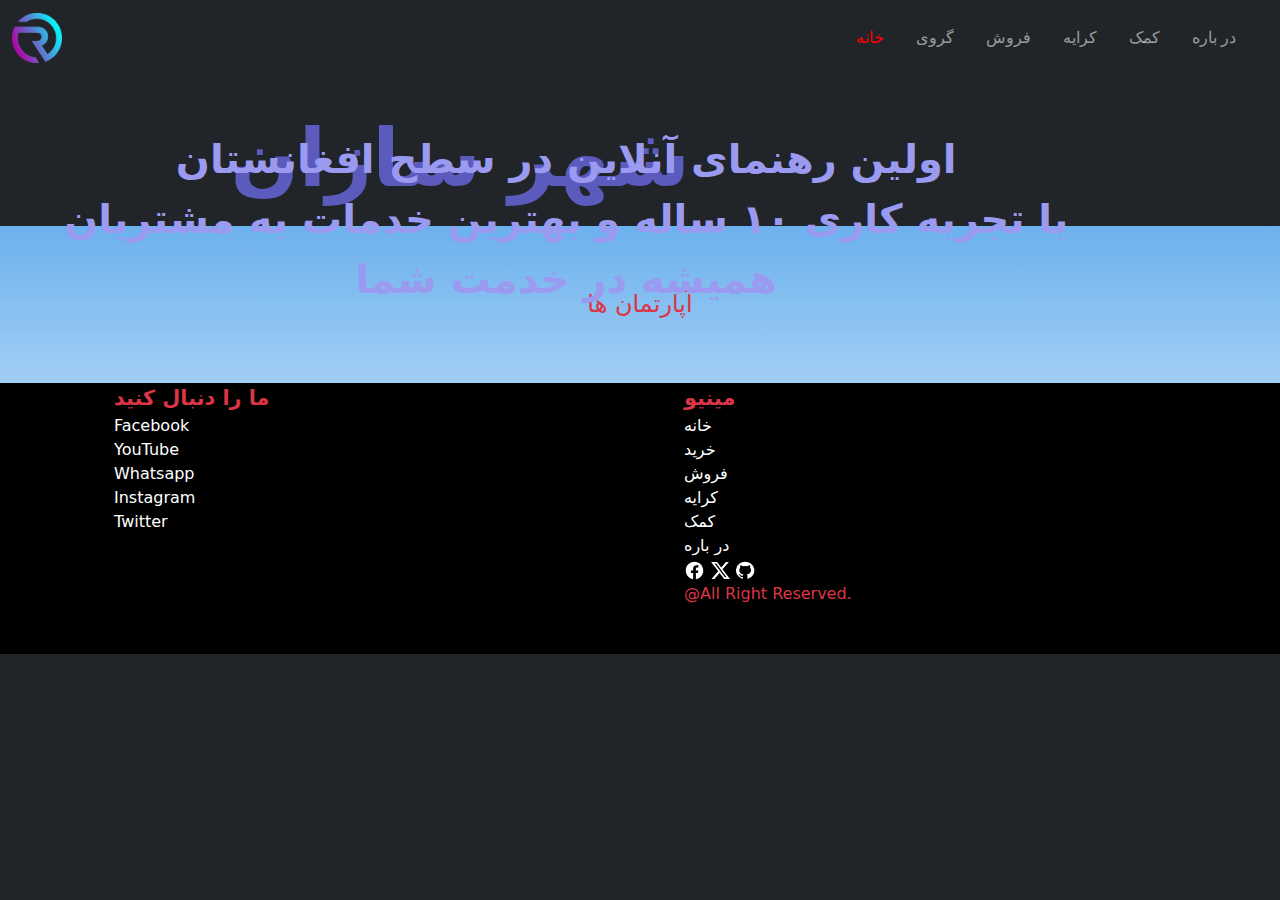
==== index.html @ 226469aa "Ulearna Frontend github" ====
<!DOCTYPE html>
<html lang="en">
  <head>
    <meta charset="UTF-8" />
    <meta name="viewport" content="width=device-width, initial-scale=1.0" />
    <!-- bootstrap 5 CSS link -->
    <link
      href="https://cdn.jsdelivr.net/npm/bootstrap@5.3.3/dist/css/bootstrap.min.css"
      rel="stylesheet"
      integrity="sha384-QWTKZyjpPEjISv5WaRU9OFeRpok6YctnYmDr5pNlyT2bRjXh0JMhjY6hW+ALEwIH"
      crossorigin="anonymous"
    />

    <!-- card carousel links -->

    <link
      href="https://cdnjs.cloudflare.com/ajax/libs/OwlCarousel2/2.3.4/assets/owl.carousel.min.css"
      rel="stylesheet"
    />
    <link
      href="https://cdnjs.cloudflare.com/ajax/libs/OwlCarousel2/2.3.4/assets/owl.theme.default.min.css"
      rel="stylesheet"
    />
    <!-- Bootstrap CSS -->

    <link
      rel="stylesheet"
      href="https://cdn.jsdelivr.net/npm/bootstrap@4.5.3/dist/css/bootstrap.min.css"
      integrity="sha384-TX8t27EcRE3e/ihU7zmQxVncDAy5uIKz4rEkgIXeMed4M0jlfIDPvg6uqKI2xXr2"
      crossorigin="anonymous"
    />
    <link rel="stylesheet" href="test.css" />

    <!-- end of card carousel links -->

    <link rel="stylesheet" href="style.css" />
    <title>رهنمای آنلاین</title>
  </head>
  <body class="bg-dark">
    <!-- navbar section -->
    <nav class="navbar navbar-dark navbar-expand-lg bg-dark">
      <div class="container-fluid">
        <a class="navbar-brand" href="#"
          ><img
            id="logo"
            src="icons&logo/logo-removebg-preview.png"
            width="50px"
            height="50px"
            alt=""
        /></a>
        <button
          class="navbar-toggler"
          type="button"
          data-bs-toggle="offcanvas"
          data-bs-target="#offcanvasDarkNavbar"
          aria-controls="offcanvasDarkNavbar"
          aria-label="Toggle navigation"
        >
          <span class="navbar-toggler-icon"></span>
        </button>
        <div
          class="offcanvas offcanvas-end text-bg-dark"
          tabindex="-1"
          id="offcanvasDarkNavbar"
          aria-labelledby="offcanvasDarkNavbarLabel"
        >
          <div class="offcanvas-header">
            <h5 class="offcanvas-title" id="offcanvasDarkNavbarLabel">
              شهر سازان
            </h5>
            <button
              id="closeBtn"
              type="button"
              class="btn-close btn-close-white"
              data-bs-dismiss="offcanvas"
              aria-label="Close"
            ></button>
          </div>
          <div class="offcanvas-body">
            <ul class="navbar-nav justify-content-end flex-grow-1 pe-3">
              <li class="nav-item">
                <a
                  style="color: red"
                  class="nav-link active mx-lg-2"
                  aria-current="page"
                  href="#"
                  >خانه</a
                >
              </li>
              <li class="nav-item">
                <a id="buyMenue" class="nav-link mx-lg-2" href="#buyBorder"
                  >گروی</a
                >
              </li>
              <li class="nav-item">
                <a id="buyMenue" class="nav-link mx-lg-2" href="#">فروش</a>
              </li>
              <li class="nav-item">
                <a id="buyMenue" class="nav-link mx-lg-2" href="#">کرایه</a>
              </li>
              <li class="nav-item">
                <a id="buyMenue" class="nav-link mx-lg-2" href="#">کمک</a>
              </li>
              <li class="nav-item">
                <a id="buyMenue" class="nav-link mx-lg-2" href="#">در باره</a>
              </li>
            </ul>
          </div>
        </div>
      </div>
    </nav>
    <!-- end nav section -->

    <!-- slidshow section -->
    <div class="container2 bg-dark">
      <video autoplay loop muted plays-inline class="bg-dark background-clip">
        <source src="Video/videoplayback.mp4" type="video/mp4" />
      </video>

      <h1 class="headingOne">شهر سازان</h1>
      <p class="slidParagraph">
        اولین رهنمای آنلاین در سطح افغانستان <br />
        با تجربه کاری ۱۰ ساله و بهترین خدمات به مشتریان<br />
        همیشه در خدمت شما<br />
      </p>
    </div>

    <!-- cards section -->

    <!-- <section class="bg-dark">
      <div id="container" class="container mt-lg-5 mt-sm-5 mb-4">
        <h1 id="buy"><a id="buyBorder" href="#" class="text-light">خرید</a></h1>
        <div class="row gap-sm-3 mb-lg-3 mb-sm-3 pt-3">
          <div class="col-lg">
            <div class="card text-bg-dark">
              <img src="images/imgOne.jpeg" class="card-img-top" alt="..." />
              <div class="card-body">
                <h5 class="card-title">#ID1</h5>
                <p class="card-text">
                  در بهترین موقیعت شهر کابل واقع شهر نو کوچه گل فروشی
                </p>
                <a href="#" class="btn btn-dark btn-outline-info">بیشتر</a>
              </div>
            </div>
          </div>
          <div class="col-lg">
            <div class="card text-bg-dark">
              <img src="images/imgTwo.jpg" class="card-img-top" alt="..." />
              <div class="card-body">
                <h5 class="card-title">#ID2</h5>
                <p class="card-text">
                  در بهترین موقیعت شهر کابل واقع شهر نو کوچه گل فروشی
                </p>
                <a href="#" class="btn btn-dark btn-outline-info">بیشتر</a>
              </div>
            </div>
          </div>
          <div class="col-lg">
            <div class="card text-bg-dark">
              <img
                id="imgCards"
                src="images/imgThree.jpg"
                class="card-img-top"
                alt="..."
              />
              <div class="card-body">
                <h5 class="card-title">#ID3</h5>
                <p class="card-text">
                  در بهترین موقیعت شهر کابل واقع شهر نو کوچه گل فروشی
                </p>
                <a href="#" class="btn btn-dark btn-outline-info">بیشتر</a>
              </div>
            </div>
          </div>
        </div>
        <div class="row gap-sm-3">
          <div class="col-lg">
            <div class="card text-bg-dark">
              <img src="images/imgFure.jpg" class="card-img-top" alt="..." />
              <div class="card-body">
                <h5 class="card-title">#ID4</h5>
                <p class="card-text">
                  در بهترین موقیعت شهر کابل واقع شهر نو کوچه گل فروشی
                </p>
                <a href="#" class="btn btn-dark btn-outline-info">بیشتر</a>
              </div>
            </div>
          </div>
          <div class="col-lg">
            <div class="card text-bg-dark">
              <img src="images/imgFive.jpg" class="card-img-top" alt="..." />
              <div class="card-body">
                <h5 class="card-title">#ID5</h5>
                <p class="card-text">
                  در بهترین موقیعت شهر کابل واقع شهر نو کوچه گل فروشی
                </p>
                <a href="#" class="btn btn-dark btn-outline-info">بیشتر</a>
              </div>
            </div>
          </div>
          <div class="col-lg">
            <div class="card text-bg-dark">
              <img src="images/imgSix.jpeg" class="card-img-top" alt="..." />
              <div class="card-body">
                <h5 class="card-title">#ID6</h5>
                <p class="card-text">
                  در بهترین موقیعت شهر کابل واقع شهر نو کوچه گل فروشی
                </p>
                <a href="#" class="btn btn-dark btn-outline-info">بیشتر</a>
              </div>
            </div>
          </div>
        </div>
      </div>
    </section> -->
    <hr />
    <div class="container-fluid px-3 px-sm-5 my-5 text-center">
      <h4 class="mb-5 font-weight-bold text-danger">آپارتمان ها</h4>
      <div class="owl-carousel owl-theme">
        <div class="item first prev">
          <div class="card border-0 py-3 px-4">
            <div class="row justify-content-center">
              <img
                src="images/imgOne.jpeg"
                class="img-fluid card-img-top mb-4 mt-3"
              />
            </div>
            <h6 class="mb-3 mt-2">
              <span class="text-danger">کرایی </span><br />
              شهر نو
            </h6>
            <p class="content mb-5 mx-2">
              دارای دو اتاق، آشپزخانه اوپن، هال بزرگ، با تمام وسایل در منزل ۴ در
              بهترین موقیعت
            </p>
            <a href="#" class="btn btn-dark btn-outline-info">بیشتر</a>
          </div>
        </div>
        <div class="item show">
          <div class="card border-0 py-3 px-4">
            <div class="row justify-content-center">
              <img
                src="images/imgTwo.jpg"
                class="img-fluid card-img-top mb-4 mt-3"
              />
            </div>
            <h6 class="mb-3 mt-2">
              <span class="text-danger">فروشی </span><br />
              بره کی
            </h6>
            <p class="content mb-5 mx-2">
              دارای چهار اتاق، آشپزخانه اوپن، هال بزرگ، با تمام وسایل در منزل ۲
              در بهترین موقیعت کابل
            </p>
            <a href="#" class="btn btn-dark btn-outline-info">بیشتر</a>
          </div>
        </div>
        <div class="item next">
          <div class="card border-0 py-3 px-4">
            <div class="row justify-content-center">
              <img
                src="images/imgThree.jpg"
                class="img-fluid card-img-top mb-4 mt-3"
              />
            </div>
            <h6 class="mb-3 mt-2">
              <span class="text-danger">گروی </span><br />
              پروژه تایمنی
            </h6>
            <p class="content mb-5 mx-2">
              دارای سه اتاق، آشپزخانه اوپن، هال بزرگ، در منزل ۵ در بهترین موقیعت
              کابل
            </p>
            <a href="#" class="btn btn-dark btn-outline-info">بیشتر</a>
          </div>
        </div>
        <div class="item last">
          <div class="card border-0 py-3 px-4">
            <div class="row justify-content-center">
              <img
                src="images/imgFure.jpg"
                class="img-fluid card-img-top mb-4 mt-3"
              />
            </div>
            <h6 class="mb-3 mt-2">
              <span class="text-danger">گروی </span><br />
              کارته چهار
            </h6>
            <p class="content mb-5 mx-2">
              دارای شش اتاق، آشپزخانه اوپن، هال بزرگ، در منزل ۷ در بهترین موقیعت
              کابل
            </p>
            <a href="#" class="btn btn-dark btn-outline-info">بیشتر</a>
          </div>
        </div>
      </div>
    </div>

    <hr />

    <!-- end Testimonials Carousel -->
    <footer class="main bg-black">
      <div class="container">
        <div class="row">
          <div class="col-6 col-lg col-sm-12 text-bg-gray">
            <ul>
              <li class="lione text-danger">ما را دنبال کنید</li>
              <li>
                <a id="aone" href="https://www.facebook.com/">Facebook</a>
              </li>
              <li><a id="aone" href="https://www.youtube.com">YouTube</a></li>
              <li><a id="aone" href="www.whatsapp.com">Whatsapp</a></li>
              <li><a id="aone" href="www.instagram.com">Instagram</a></li>
              <li><a id="aone" href="www.twitter.com">Twitter</a></li>
            </ul>
          </div>
          <div class="col-lg col-3 col-sm-6 text-bg-gray" id="three">
            <ul id="footer">
              <li class="lione text-danger">مینیو</li>
              <li><a id="aone" href="#">خانه</a></li>
              <li><a id="aone" href="#">خرید</a></li>
              <li><a id="aone" href="#">فروش</a></li>
              <li>
                <a id="aone" class="link-underline-opacity-0-hover" href="#"
                  >کرایه</a
                >
              </li>
              <li><a id="aone" href="#">کمک</a></li>
              <li><a id="aone" href="#">در باره</a></li>
              <img id="github" src="icons/facebook.svg" alt="" />
              <img id="github" src="icons/X.svg" alt="" />
              <img id="github" src="icons/github.svg" alt="" /><br />
              <p class="text-danger">@All Right Reserved.</p>
            </ul>
          </div>
        </div>
      </div>
    </footer>

    <!-- bootstrap 5 JS link -->
    <script
      src="https://cdn.jsdelivr.net/npm/bootstrap@5.3.3/dist/js/bootstrap.bundle.min.js"
      integrity="sha384-YvpcrYf0tY3lHB60NNkmXc5s9fDVZLESaAA55NDzOxhy9GkcIdslK1eN7N6jIeHz"
      crossorigin="anonymous"
    ></script>

    <!-- other javascript links -->
    <script
      src="https://code.jquery.com/jquery-3.5.1.slim.min.js"
      integrity="sha384-DfXdz2htPH0lsSSs5nCTpuj/zy4C+OGpamoFVy38MVBnE+IbbVYUew+OrCXaRkfj"
      crossorigin="anonymous"
    ></script>
    <script
      src="https://cdn.jsdelivr.net/npm/bootstrap@4.5.3/dist/js/bootstrap.bundle.min.js"
      integrity="sha384-ho+j7jyWK8fNQe+A12Hb8AhRq26LrZ/JpcUGGOn+Y7RsweNrtN/tE3MoK7ZeZDyx"
      crossorigin="anonymous"
    ></script>
    <script src="https://cdnjs.cloudflare.com/ajax/libs/OwlCarousel2/2.3.4/owl.carousel.min.js"></script>
    <script src="test.js"></script>

    <!-- end of other javascript links -->
    <script src="script.js"></script>
  </body>
</html>
---- test.css ----
body {
    color: #000;
    overflow-x: hidden;
    height: 100%;
    background-image: linear-gradient(180deg, #1E88E5, #fff);
    background-repeat: no-repeat;
}

.card {
    box-shadow: 0px 4px 8px 0px #BDBDBD;
}

.profile-pic {
    width: 100px !important;
    height: 100px;
    box-shadow: 0px 4px 8px 0px #BDBDBD;
}

.owl-carousel .owl-nav button.owl-next, .owl-carousel .owl-nav button.owl-prev {
    background: 0 0;
    color: #1E88E5 !important;
    border: none;
    padding: 5px 20px !important;
    font: inherit;
    font-size: 50px !important;
}

.owl-carousel .owl-nav button.owl-next:hover, .owl-carousel .owl-nav button.owl-prev:hover {
    color: #0D47A1 !important;
    background-color: transparent !important;
}

.owl-dots {
    display: none; 
}

button:focus {
    -moz-box-shadow: none !important;
    -webkit-box-shadow: none !important;
    box-shadow: none !important;
    outline-width: 0;
}

.item {
    display: none;
}

.next {
    display: block !important;
    position: relative;
    transform: scale(0.8);
    transition-duration: 0.3s;
    opacity: 0.6;
}

.prev {
    display: block !important;
    position: relative;
    transform: scale(0.8);
    transition-duration: 0.3s;
    opacity: 0.6;
}

.item.show {
    display: block;
    transition-duration: 0.4s;
}

@media screen and (max-width: 999px) {
    .next, .prev {
        transform: scale(1);
        opacity: 1;
    }

    .item {
        display: block !important;
    }
}
---- style.css ----
@import url('https://fonts.googleapis.com/css2?family=Jost:wght@100;200;300&family=Lexend:wght@600&family=Nunito+Sans:opsz,wght@6..12,500;6..12,600&family=Nunito:ital,wght@0,200..1000;1,200..1000&family=Poppins:ital,wght@0,100;0,200;0,300;0,400;0,500;0,600;0,700;0,800;0,900;1,100;1,200;1,300;1,400;1,500;1,600;1,700;1,800;1,900&family=Roboto:ital,wght@0,100;0,300;0,400;0,500;0,700;0,900;1,100;1,300;1,400;1,500;1,700;1,900&display=swap');

.nunito,nav {
  font-family: "Nunito", sans-serif;
  font-optical-sizing: auto;
  font-weight: weight;
  font-style: normal;

}

*{
    margin: 0;
    padding: 0;
    box-sizing: border-box;
}

/* hr{
    margin-top: 75px;
    margin: 0;
    border: none; 
    height: 5px; 
    background-image: linear-gradient(to right, red, teal ,green); 
} */

.container2{
    position: relative;
    width: 100%;  
    height: 100%;
    background-color: rgba(0, 0, 0, 0.4);
    display: flex;
    align-items: center;
    justify-content: center;
    margin-bottom: 100px;
    padding: 0;
    margin: 0;
}
.headingOne{
    position: absolute;
    top: 23%;
    left: 18%;
    color: #5b5bbd;
    font-size: 80px;
    font-weight: 600;
    text-align: center;
}
.slidParagraph{
    position: absolute;
    top: 35%;
    left: 5%;
    color: #9a9af1;
    font-size: 40px;
    font-weight: 600;
    text-align: center;
}

.backgroun-clip{
    position: absolute;
    right: 0;
    bottom: 0;
    z-index: -1;
}
@media (min-aspect-ratio:16/9) {
    .background-clip{
        width: 100%;
        height: auto;
    }
}

@media (max-aspect-ratio:16/9) {
    .background-clip{
        width: auto;
        height: 100%;
    }
}
@media (max-width:600px) {
    .background-clip{
        width: 100%;
        
    }
    .headingOne, .slidParagraph{
        font-size: 100%;
    }
    .headingOne{
        left: 45%;
    }
    .slidParagraph{
        left: 20%;
    }
}

/* @media (max-width: 600px) {
    .content2{
        
        margin-left: 1px;
    }
    
} */

.sample{
    position: relative;
    width: 100%;
    height: 100vh;
    top: 50px;
    background-color: black;
    gap: 1rem;
}

.cardOne{
    top: 20rem;
    color: #9a9af1;
    height: 25rem;
}


/* Cards image hover */
.card {
    overflow: hidden;
  }
  
  .card img {
    transition: transform 0.3s ease;
  }

  .card:hover img {
    transform: scale(1.09);
  }
/* end of cards image hover */


.containerThree{
    padding: 2rem;
    background: inherit;
    display: flex;
    justify-content: space-between;
}
#cardSubject{
    top: 200px;
    text-align: center;
    display: flex;
    justify-content: center;
    align-items: center;
    left: 610px;;
    position: absolute;
    color: #9a9af1;
    font-size: 50px;
    font-family: "Nunito", sans-serif;
    border-bottom: 2px solid #9a9af1;
}
.card-img-top{
    height: 170px;
}

#buy{
    cursor: context-menu;
    font-family: "Nunito", sans-serif;
    text-align: center;
    padding-bottom: 10px;
}
#buyBorder{
    position: relative;
    font-size: 40px;
    font-weight: 600;
    text-decoration: none;
    color: #5b5bbd;
}
#buyBorder:before{
    content: '';
    position: absolute;
    bottom: -2px;
    height: 6px;
    width: 100%;
    color: #000000;
    transition: width 0.3s ease;
    border-bottom: 5px solid  #ffffff;
    border-radius: 50%;
}
#buyBorder:hover:before{
    width: 0;
}


/* Menue border hover */

#buyMenue{
    position: relative;
}
#buyMenue::before{
    content: '';
    position: absolute;
    bottom: 2px;
    height: 2px;
    width: 0;
    transition: width 0.3s ease;
    border-bottom: 2px solid  #ff0000;
    border-radius: 20%;
}
#buyMenue:hover:before{
    width: 75%;
}


.main{
    width: 100%;
    height: fit-content;
    color: black;
    display: grid;
    justify-items: center;
    grid-template-rows: repeat(1 / 10rem);
    grid-template-columns: (6 / 1fr);
    column-gap: 2.5rem;
    row-gap: 2rem;
    flex-wrap: wrap;
    padding-bottom: 2rem;
}
ul{
    list-style: none;;
}
hr{
    border:0.001rem solid rgb(0, 0, 0);
    box-shadow: 0px 0px 0.001rem 0.1px;
    width: 100%;
    border: none;
}
.hpp{
    margin-bottom: 1rem;
}

/* @media (max-width: 600px){
    #three{
        display: grid;
        grid-template-rows: repeat(3);
        grid-template-columns: repeat(2 ,1fr);
        justify-content: flex-start;
        row-gap: 2rem;
        column-gap: 3rem;
        font-size: 0.8rem;
        width:95%;
        height: max-content;
        flex-wrap: wrap;
    } 
} */
.lione{
    font-size: 1.3rem;
    font-weight: bold;
}
#github:hover{
    transform: rotate(360deg) scale(1.5);
    transition: 0.5s ease;

}
#closeBtn:hover{
    transform: rotate(180deg) scale(1.5);
    transition: 0.3s ease;
}
#logo:hover{
    transform: rotate(360deg) scale(1.5);
    transition: 1.3s ease;
}

#aone{
    text-decoration: none;
    color: white;
}

#aone{
    position: relative;
}
#aone::before{
    content: '';
    position: absolute;
    bottom: -4px;
    height: 2px;
    width: 0;
    transition: width 0.3s ease;
    border-bottom: 2px solid  #ff0000;
    border-radius: 20%;
}
#aone:hover:before{
    width: 100%;
}






/* testimonials carousel */

  
  .gtco-testimonials {
    position: relative;
    margin-top: 30px;
  
    h2 {
      font-size: 30px;
      text-align: center;
      color: #333333;
      margin-bottom: 50px;
    }
  
    .owl-stage-outer {
      padding: 30px 0;
    }
  
    .owl-nav {
      display: none;
    }
  
    .owl-dots {
      text-align: center;
  
      span {
        position: relative;
        height: 10px;
        width: 10px;
        border-radius: 50%;
        display: block;
        background: #fff;
        border: 2px solid #01b0f8;
        margin: 0 5px;
      }
  
      .active {
        box-shadow: none;
  
        span {
          background: #01b0f8;
          box-shadow: none;
          height: 12px;
          width: 12px;
          margin-bottom: -1px;
        }
      }
    }
  
    .card {
      background: #fff;
      box-shadow: 0 8px 30px -7px #c9dff0;
      margin: 0 20px;
      padding: 0 10px;
      border-radius: 20px;
      border: 0;
  
      .card-img-top {
        max-width: 100px;
        border-radius: 50%;
        margin: 15px auto 0;
        box-shadow: 0 8px 20px -4px #95abbb;
        width: 100px;
        height: 100px;
      }
  
      h5 {
        color: #01b0f8;
        font-size: 21px;
        line-height: 1.3;
  
        span {
          font-size: 18px;
          color: #666666;
        }
      }
  
      p {
        font-size: 18px;
        color: #555;
        padding-bottom: 15px;
      }
    }
  
    .active {
      opacity: 0.5;
      transition: all 0.3s;
    }
  
    .center {
      opacity: 1;
  
      h5 {
        font-size: 24px;
  
        span {
          font-size: 20px;
        }
      }
  
      .card-img-top {
        max-width: 100%;
        height: 120px;
        width: 120px;
      }
    }
  }
  
  @media (max-width: 767px) {
    .gtco-testimonials {
      margin-top: 20px;
    }
  }
  
  .owl-carousel {
    .owl-nav button {
      &.owl-next, &.owl-prev {
        outline: 0;
      }
    }
  
    button.owl-dot {
      outline: 0;
    }
  }
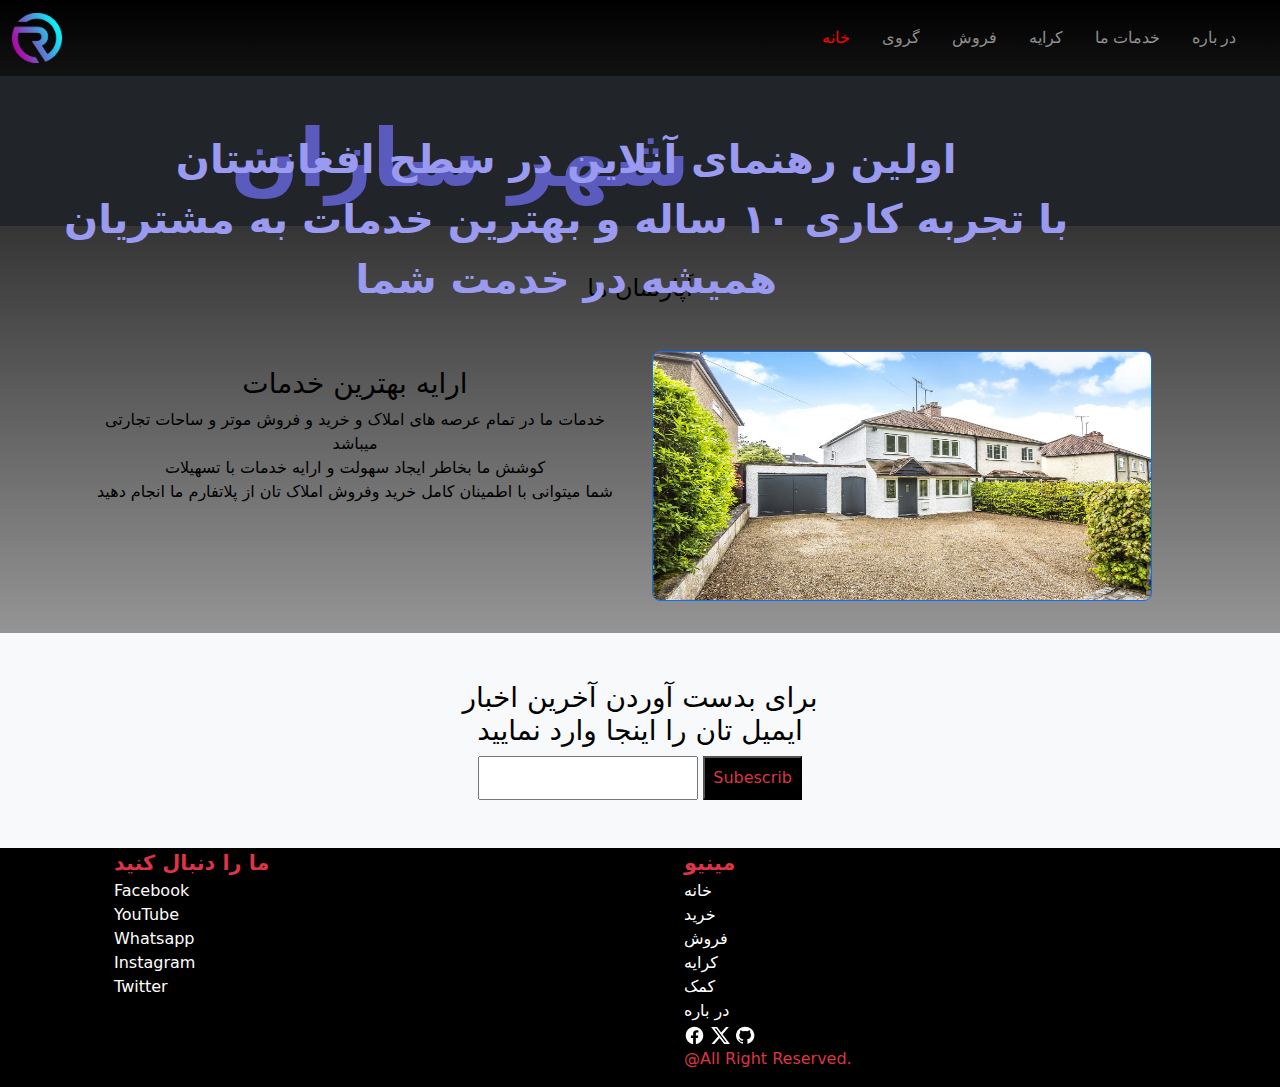
==== commit 488fd6a8: "version 2" ====
--- a/index.html
+++ b/index.html
@@ -38,7 +38,7 @@
   </head>
   <body class="bg-dark">
     <!-- navbar section -->
-    <nav class="navbar navbar-dark navbar-expand-lg bg-dark">
+    <nav class="navbar navbar-dark navbar-expand-lg">
       <div class="container-fluid">
         <a class="navbar-brand" href="#"
           ><img
@@ -88,21 +88,21 @@
                 >
               </li>
               <li class="nav-item">
-                <a id="buyMenue" class="nav-link mx-lg-2" href="#buyBorder"
+                <a id="buyMenue" class="nav-link mx-lg-2" href="#Aparmants"
                   >گروی</a
                 >
               </li>
               <li class="nav-item">
-                <a id="buyMenue" class="nav-link mx-lg-2" href="#">فروش</a>
-              </li>
-              <li class="nav-item">
-                <a id="buyMenue" class="nav-link mx-lg-2" href="#">کرایه</a>
-              </li>
-              <li class="nav-item">
-                <a id="buyMenue" class="nav-link mx-lg-2" href="#">کمک</a>
-              </li>
-              <li class="nav-item">
-                <a id="buyMenue" class="nav-link mx-lg-2" href="#">در باره</a>
+                <a id="buyMenue" class="nav-link mx-lg-2" href="#Aparmants">فروش</a>
+              </li>
+              <li class="nav-item">
+                <a id="buyMenue" class="nav-link mx-lg-2" href="#Aparmants">کرایه</a>
+              </li>
+              <li class="nav-item">
+                <a id="buyMenue" class="nav-link mx-lg-2" href="#">خدمات ما</a>
+              </li>
+              <li class="nav-item">
+                <a id="buyMenue" class="nav-link mx-lg-2" href="#footer-section">در باره</a>
               </li>
             </ul>
           </div>
@@ -111,7 +111,7 @@
     </nav>
     <!-- end nav section -->
 
-    <!-- slidshow section -->
+    <!-- background video section -->
     <div class="container2 bg-dark">
       <video autoplay loop muted plays-inline class="bg-dark background-clip">
         <source src="Video/videoplayback.mp4" type="video/mp4" />
@@ -127,95 +127,8 @@
 
     <!-- cards section -->
 
-    <!-- <section class="bg-dark">
-      <div id="container" class="container mt-lg-5 mt-sm-5 mb-4">
-        <h1 id="buy"><a id="buyBorder" href="#" class="text-light">خرید</a></h1>
-        <div class="row gap-sm-3 mb-lg-3 mb-sm-3 pt-3">
-          <div class="col-lg">
-            <div class="card text-bg-dark">
-              <img src="images/imgOne.jpeg" class="card-img-top" alt="..." />
-              <div class="card-body">
-                <h5 class="card-title">#ID1</h5>
-                <p class="card-text">
-                  در بهترین موقیعت شهر کابل واقع شهر نو کوچه گل فروشی
-                </p>
-                <a href="#" class="btn btn-dark btn-outline-info">بیشتر</a>
-              </div>
-            </div>
-          </div>
-          <div class="col-lg">
-            <div class="card text-bg-dark">
-              <img src="images/imgTwo.jpg" class="card-img-top" alt="..." />
-              <div class="card-body">
-                <h5 class="card-title">#ID2</h5>
-                <p class="card-text">
-                  در بهترین موقیعت شهر کابل واقع شهر نو کوچه گل فروشی
-                </p>
-                <a href="#" class="btn btn-dark btn-outline-info">بیشتر</a>
-              </div>
-            </div>
-          </div>
-          <div class="col-lg">
-            <div class="card text-bg-dark">
-              <img
-                id="imgCards"
-                src="images/imgThree.jpg"
-                class="card-img-top"
-                alt="..."
-              />
-              <div class="card-body">
-                <h5 class="card-title">#ID3</h5>
-                <p class="card-text">
-                  در بهترین موقیعت شهر کابل واقع شهر نو کوچه گل فروشی
-                </p>
-                <a href="#" class="btn btn-dark btn-outline-info">بیشتر</a>
-              </div>
-            </div>
-          </div>
-        </div>
-        <div class="row gap-sm-3">
-          <div class="col-lg">
-            <div class="card text-bg-dark">
-              <img src="images/imgFure.jpg" class="card-img-top" alt="..." />
-              <div class="card-body">
-                <h5 class="card-title">#ID4</h5>
-                <p class="card-text">
-                  در بهترین موقیعت شهر کابل واقع شهر نو کوچه گل فروشی
-                </p>
-                <a href="#" class="btn btn-dark btn-outline-info">بیشتر</a>
-              </div>
-            </div>
-          </div>
-          <div class="col-lg">
-            <div class="card text-bg-dark">
-              <img src="images/imgFive.jpg" class="card-img-top" alt="..." />
-              <div class="card-body">
-                <h5 class="card-title">#ID5</h5>
-                <p class="card-text">
-                  در بهترین موقیعت شهر کابل واقع شهر نو کوچه گل فروشی
-                </p>
-                <a href="#" class="btn btn-dark btn-outline-info">بیشتر</a>
-              </div>
-            </div>
-          </div>
-          <div class="col-lg">
-            <div class="card text-bg-dark">
-              <img src="images/imgSix.jpeg" class="card-img-top" alt="..." />
-              <div class="card-body">
-                <h5 class="card-title">#ID6</h5>
-                <p class="card-text">
-                  در بهترین موقیعت شهر کابل واقع شهر نو کوچه گل فروشی
-                </p>
-                <a href="#" class="btn btn-dark btn-outline-info">بیشتر</a>
-              </div>
-            </div>
-          </div>
-        </div>
-      </div>
-    </section> -->
-    <hr />
     <div class="container-fluid px-3 px-sm-5 my-5 text-center">
-      <h4 class="mb-5 font-weight-bold text-danger">آپارتمان ها</h4>
+      <h4 class="mb-5 font-weight-bold text-black" id="Aparmants">آپارتمان ها</h4>
       <div class="owl-carousel owl-theme">
         <div class="item first prev">
           <div class="card border-0 py-3 px-4">
@@ -296,13 +209,46 @@
       </div>
     </div>
 
+    <!-- service sections -->
+    <section class="container serviceSec">
+      <div class="row">
+        <div class="services col col-lg-6 col-sm-12 mt-3">
+          <h3 class="text-center text-lg-left">
+            ارایه بهترین خدمات <br />
+            
+          </h3>
+          <p class="text-center text-lg-left">
+            خدمات ما در تمام عرصه های املاک و خرید و فروش موتر و ساحات تجارتی میباشد
+            <br />
+            کوشش ما بخاطر ایجاد سهولت و ارایه خدمات با تسهیلات <br />
+            شما میتوانی با اطمینان کامل خرید وفروش املاک تان از پلاتفارم ما انجام دهید
+          </p>
+        </div>
+        <div class="imgService col col-lg-6 col-sm-12">
+          <img
+            src="images/imgOne.jpeg"
+            width="500px"
+            height="250px"
+            alt="serviceImage"
+            class="rounded-3 border border-primary"
+          />
+        </div>
+      </div>
+    </section>
     <hr />
+    <div class="bg-light p-5 text-center">
+      <h3 class="text-bg-black">برای بدست آوردن آخرین اخبار <br>ایمیل تان را اینجا وارد نمایید</h3>
+      <form>
+        <input class="p-2" type="search">
+        <input class="p-2 bg-black text-danger" type="button" value="Subescrib">
+      </form>
+    </div>
 
     <!-- end Testimonials Carousel -->
-    <footer class="main bg-black">
+    <footer class="mainFooter bg-black" id="footer-section">
       <div class="container">
         <div class="row">
-          <div class="col-6 col-lg col-sm-12 text-bg-gray">
+          <div class="col-6 col-lg col-sm-6 text-bg-gray">
             <ul>
               <li class="lione text-danger">ما را دنبال کنید</li>
               <li>
--- a/test.css
+++ b/test.css
@@ -3,7 +3,7 @@
     color: #000;
     overflow-x: hidden;
     height: 100%;
-    background-image: linear-gradient(180deg, #1E88E5, #fff);
+    background-image: linear-gradient(180deg, #000000, #fff);
     background-repeat: no-repeat;
 }
 
--- a/style.css
+++ b/style.css
@@ -199,7 +199,7 @@
 }
 
 
-.main{
+/* .mainFooter{
     width: 100%;
     height: fit-content;
     color: black;
@@ -211,7 +211,7 @@
     row-gap: 2rem;
     flex-wrap: wrap;
     padding-bottom: 2rem;
-}
+} */
 ul{
     list-style: none;;
 }
@@ -253,8 +253,8 @@
     transition: 0.3s ease;
 }
 #logo:hover{
-    transform: rotate(360deg) scale(1.5);
-    transition: 1.3s ease;
+    transform: scale(1.2);
+    transition: 2.5s ease;
 }
 
 #aone{
@@ -279,133 +279,11 @@
     width: 100%;
 }
 
-
-
-
-
-
-/* testimonials carousel */
-
-  
-  .gtco-testimonials {
-    position: relative;
-    margin-top: 30px;
-  
-    h2 {
-      font-size: 30px;
-      text-align: center;
-      color: #333333;
-      margin-bottom: 50px;
-    }
-  
-    .owl-stage-outer {
-      padding: 30px 0;
-    }
-  
-    .owl-nav {
-      display: none;
-    }
-  
-    .owl-dots {
-      text-align: center;
-  
-      span {
-        position: relative;
-        height: 10px;
-        width: 10px;
-        border-radius: 50%;
-        display: block;
-        background: #fff;
-        border: 2px solid #01b0f8;
-        margin: 0 5px;
-      }
-  
-      .active {
-        box-shadow: none;
-  
-        span {
-          background: #01b0f8;
-          box-shadow: none;
-          height: 12px;
-          width: 12px;
-          margin-bottom: -1px;
-        }
-      }
-    }
-  
-    .card {
-      background: #fff;
-      box-shadow: 0 8px 30px -7px #c9dff0;
-      margin: 0 20px;
-      padding: 0 10px;
-      border-radius: 20px;
-      border: 0;
-  
-      .card-img-top {
-        max-width: 100px;
-        border-radius: 50%;
-        margin: 15px auto 0;
-        box-shadow: 0 8px 20px -4px #95abbb;
-        width: 100px;
-        height: 100px;
-      }
-  
-      h5 {
-        color: #01b0f8;
-        font-size: 21px;
-        line-height: 1.3;
-  
-        span {
-          font-size: 18px;
-          color: #666666;
-        }
-      }
-  
-      p {
-        font-size: 18px;
-        color: #555;
-        padding-bottom: 15px;
-      }
-    }
-  
-    .active {
-      opacity: 0.5;
-      transition: all 0.3s;
-    }
-  
-    .center {
-      opacity: 1;
-  
-      h5 {
-        font-size: 24px;
-  
-        span {
-          font-size: 20px;
-        }
-      }
-  
-      .card-img-top {
-        max-width: 100%;
-        height: 120px;
-        width: 120px;
-      }
-    }
-  }
-  
-  @media (max-width: 767px) {
-    .gtco-testimonials {
-      margin-top: 20px;
-    }
-  }
-  
-  .owl-carousel {
-    .owl-nav button {
-      &.owl-next, &.owl-prev {
-        outline: 0;
-      }
-    }
-  
-    button.owl-dot {
-      outline: 0;
-    }
-  }+.headingFooter{
+    color:red;
+    border: 2px solid blue;
+}
+strong{
+    color: initial;
+    border: initial;
+}